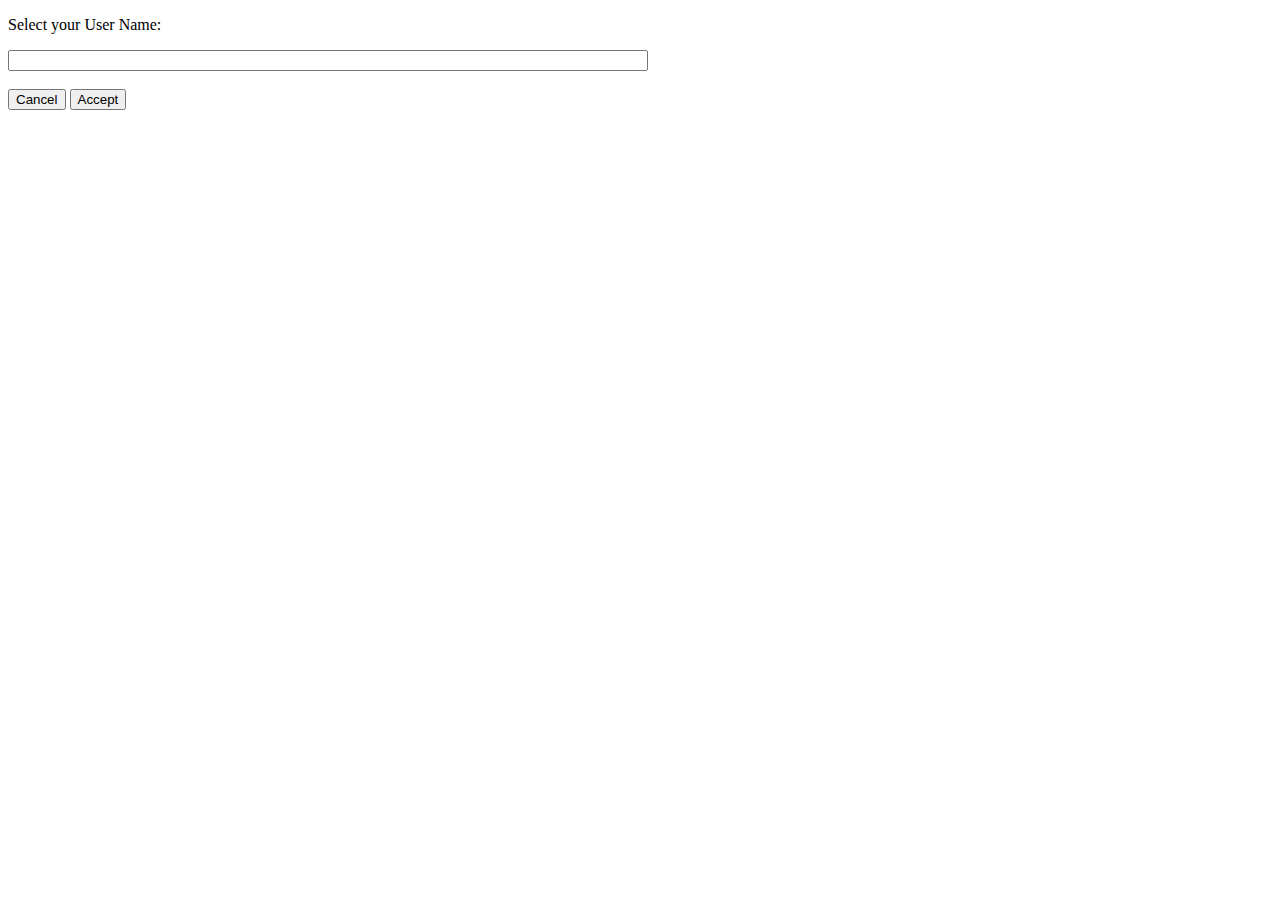
==== src/main/webapp/index.html @ 74e52b1a "ADD TEAM VIEW MOCKOUT, NEW ENTYTIES, NEW FETCH JSON TO HTML FUNCTION, ETC" ====
<!DOCTYPE html>
<html>
  <head>
    <meta charset="UTF-8">
    <title>My Portfolio</title>
    <link rel="stylesheet" href="style.css">
    <script src="script.js"></script>
    <link href="https://cdn.jsdelivr.net/npm/bootstrap@5.2.0-beta1/dist/css/bootstrap.min.css" rel="stylesheet"
        integrity="sha384-0evHe/X+R7YkIZDRvuzKMRqM+OrBnVFBL6DOitfPri4tjfHxaWutUpFmBp4vmVor" crossorigin="anonymous">
  </head>
  <body>
    <div id="content">
    
        <form name="username" method="POST" action="team.html" onsubmit="loadUserView();">
            <div class="mb-3">
                <p>Select your User Name:</p>
                <input type="text" name="userN" style="width: 50%;"></input>
                
                
            </div>
            <br />
            <div class="modal-footer">
                <button type="reset" class="btn btn-danger"
                    data-bs-dismiss="modal">Cancel</button>
                <button  type="submit" class="btn btn-success">Accept</button>
            </div>
        </form>

      
    </div>


    <script src="https://cdn.jsdelivr.net/npm/@popperjs/core@2.11.5/dist/umd/popper.min.js"
    integrity="sha384-Xe+8cL9oJa6tN/veChSP7q+mnSPaj5Bcu9mPX5F5xIGE0DVittaqT5lorf0EI7Vk"
    crossorigin="anonymous"></script>
<script src="https://cdn.jsdelivr.net/npm/bootstrap@5.2.0-beta1/dist/js/bootstrap.min.js"
    integrity="sha384-kjU+l4N0Yf4ZOJErLsIcvOU2qSb74wXpOhqTvwVx3OElZRweTnQ6d31fXEoRD1Jy"
    crossorigin="anonymous"></script>
  </body>
</html>
---- src/main/webapp/style.css ----
/*#content {
  margin-left: auto;
  margin-right: auto;
  width: 650px;
}

#greeting-container {
  margin-top: 20px;
}*/
@import url("https://cdn.jsdelivr.net/npm/bootstrap-icons@1.8.3/font/bootstrap-icons.css");



body{
    overflow: hidden;
    height: 100vh;
}

.custom-row{
    background-color: #304d63;
    height: 100%;
    
}

.curtask{
    border-bottom-style: solid;
    position: relative;
    height: 50%;
    width: 100%;
    overflow: auto;
}

.pasttasks{
    position: relative;
    height: 50%;
    width: 100%;
    bottom: 0;
}

.mytasks .p{
    padding: 0px 0px 0px 10px;
    color: #def6ff;
    position: sticky;
}

.task{
    margin: 2px 5px;
}

.conta{
    height: 100vh;
}

.cont{
    background-color: #304d63;
    height: 100vh;
}

.colur{
    border-left-style: solid;
}

.mod{
    align-content: center;
}


.headers{
    background-color: #223747;
    border-bottom-style: solid;
    border-top-style: solid;
    position: relative;
    top: 0;
    width: 100%;
    height: 10%;
}

.row>*{
    padding: 0px;
}




.users-drawer{
    display: flex;
    transition: .3s ease;
    color: rgb(204, 204, 204);
    
}

.users-drawer .text {
    width: 100%; 
}

.users-drawer .text h6{
    margin: 0px;
    font-size:20px;
}

.users-drawer .text p{
    margin: 0px;
}

.users-drawer:hover{
    background: #5a7f9b;
    color: black;
}

.text .row .pad{
    padding-right: 0%;
}

hr{
    margin: 3px auto;
    width: 95%;
    color: black;
}
.uspfp{
    font-size: 2.5vw; 
    padding: 0px 5px;
}


.flech{
    font-size: 20px;
}

h3{
    Color: #def6ff;
    text-align: center;
}     


.username{
    text-align: center;
}

.logbox{
    overflow: auto;
    height: 90%;
    position: fixed;
    bottom: 0;
    width: 50%;
}

.logboxuser{
    overflow: auto;
    height: 45%;
    position: fixed;
    width: 50%;
}



.mytasks{
    position: relative;
    height: 90%;
    bottom: 0;
    width: 100%;
}
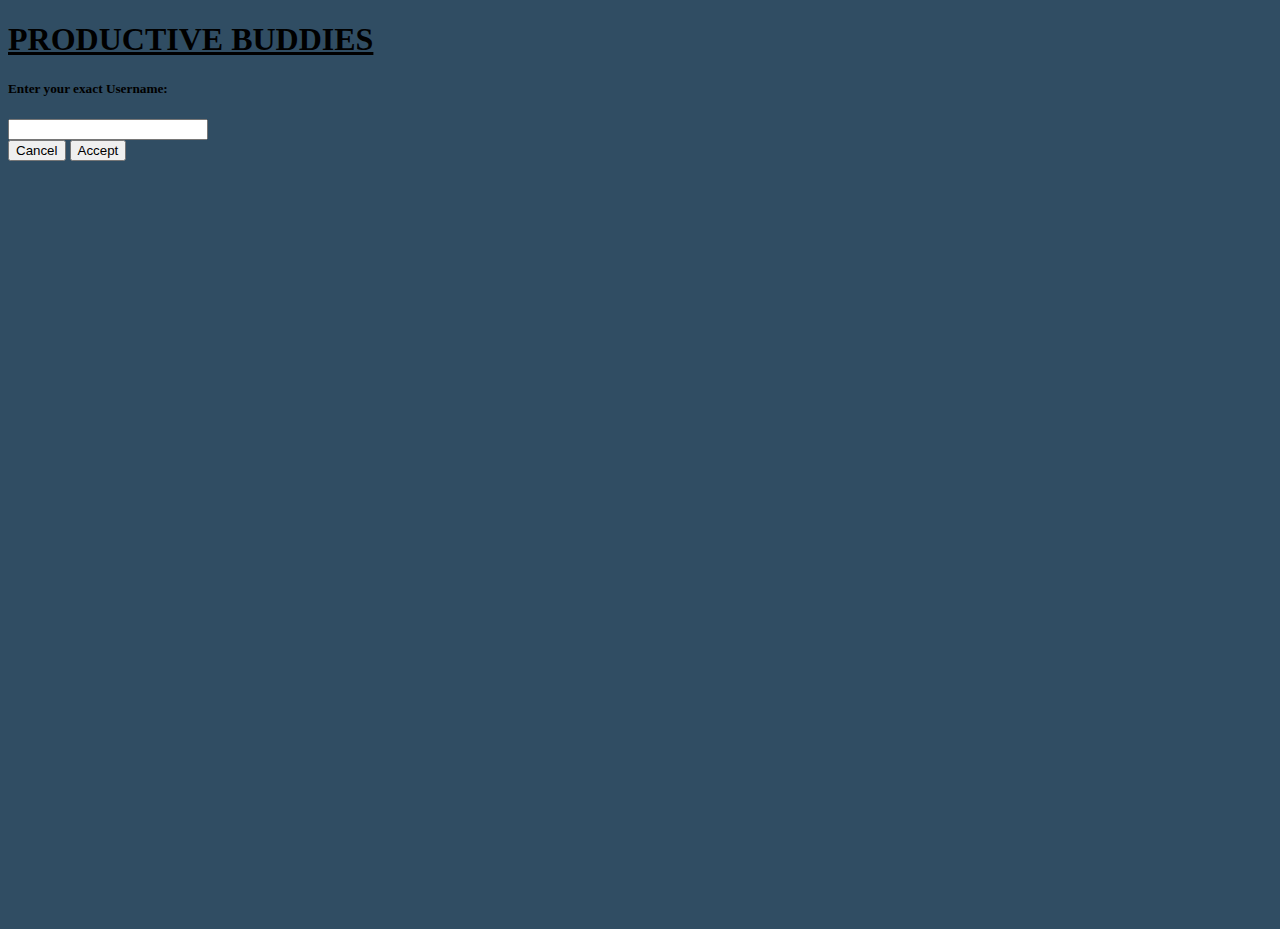
==== commit 414e3605: "Merge pull request #5 from avrittrohwer/NicolasDevelopment" ====
--- a/src/main/webapp/index.html
+++ b/src/main/webapp/index.html
@@ -1,40 +1,39 @@
 <!DOCTYPE html>
 <html>
-  <head>
+
+<head>
     <meta charset="UTF-8">
-    <title>My Portfolio</title>
+    <title>Productive Buddies</title>
+    <link rel="icon" href="/src/main/webapp/favicons/people.svg">
     <link rel="stylesheet" href="style.css">
     <script src="script.js"></script>
     <link href="https://cdn.jsdelivr.net/npm/bootstrap@5.2.0-beta1/dist/css/bootstrap.min.css" rel="stylesheet"
         integrity="sha384-0evHe/X+R7YkIZDRvuzKMRqM+OrBnVFBL6DOitfPri4tjfHxaWutUpFmBp4vmVor" crossorigin="anonymous">
-  </head>
-  <body>
+</head>
+
+<body class="cont">
     <div id="content">
-    
-        <form name="username" method="POST" action="team.html" onsubmit="loadUserView();">
-            <div class="mb-3">
-                <p>Select your User Name:</p>
-                <input type="text" name="userN" style="width: 50%;"></input>
-                
-                
-            </div>
-            <br />
-            <div class="modal-footer">
-                <button type="reset" class="btn btn-danger"
-                    data-bs-dismiss="modal">Cancel</button>
-                <button  type="submit" class="btn btn-success">Accept</button>
-            </div>
-        </form>
+        <H1 class="text-center pt-5 text-light mb-3"> <u>PRODUCTIVE BUDDIES</u></H1>
+        <div class="mx-auto card formUser bg-primary mb-5" style="--bs-bg-opacity: .2;">
+            <form class=' text-center ' name="mainForm" action="/create-user" method="POST"
+                onsubmit="return validateFormMain();">
+                <h5 class="my-2 text-light">Enter your exact Username:</h5>
+                <div class="mb-3">
+                    <input type="text" name="username" style="width: 60%;"></input>
+                </div>
+                <div class="modal-footer justify-content-center my-2">
+                    <button type="reset" class="mx-1 btn btn-danger">Cancel</button>
+                    <button type="submit" class="mx-1 btn btn-success">Accept</button>
+                </div>
+            </form>
+        </div>
+    </div>
+    <script src="https://cdn.jsdelivr.net/npm/@popperjs/core@2.11.5/dist/umd/popper.min.js"
+        integrity="sha384-Xe+8cL9oJa6tN/veChSP7q+mnSPaj5Bcu9mPX5F5xIGE0DVittaqT5lorf0EI7Vk"
+        crossorigin="anonymous"></script>
+    <script src="https://cdn.jsdelivr.net/npm/bootstrap@5.2.0-beta1/dist/js/bootstrap.min.js"
+        integrity="sha384-kjU+l4N0Yf4ZOJErLsIcvOU2qSb74wXpOhqTvwVx3OElZRweTnQ6d31fXEoRD1Jy"
+        crossorigin="anonymous"></script>
+</body>
 
-      
-    </div>
-
-
-    <script src="https://cdn.jsdelivr.net/npm/@popperjs/core@2.11.5/dist/umd/popper.min.js"
-    integrity="sha384-Xe+8cL9oJa6tN/veChSP7q+mnSPaj5Bcu9mPX5F5xIGE0DVittaqT5lorf0EI7Vk"
-    crossorigin="anonymous"></script>
-<script src="https://cdn.jsdelivr.net/npm/bootstrap@5.2.0-beta1/dist/js/bootstrap.min.js"
-    integrity="sha384-kjU+l4N0Yf4ZOJErLsIcvOU2qSb74wXpOhqTvwVx3OElZRweTnQ6d31fXEoRD1Jy"
-    crossorigin="anonymous"></script>
-  </body>
-</html>
+</html>--- a/src/main/webapp/style.css
+++ b/src/main/webapp/style.css
@@ -9,6 +9,24 @@
 }*/
 @import url("https://cdn.jsdelivr.net/npm/bootstrap-icons@1.8.3/font/bootstrap-icons.css");
 
+::-webkit-scrollbar {
+    width: 0.4vw;
+  }
+  
+  /* Track */
+  ::-webkit-scrollbar-track {
+    background: #223747; 
+  }
+   
+  /* Handle */
+  ::-webkit-scrollbar-thumb {
+    background: #16242e; 
+  }
+  
+  /* Handle on hover */
+  ::-webkit-scrollbar-thumb:hover {
+    background: #555; 
+  }
 
 
 body{
@@ -30,6 +48,12 @@
     overflow: auto;
 }
 
+.formUser{
+    width: 25vw;
+    
+}
+
+
 .pasttasks{
     position: relative;
     height: 50%;
@@ -43,7 +67,7 @@
     position: sticky;
 }
 
-.task{
+#task{
     margin: 2px 5px;
 }
 
@@ -62,8 +86,23 @@
 
 .mod{
     align-content: center;
-}
-
+    color: rgb(53, 189, 53);
+}
+
+
+label {
+    display: inline-block;
+    text-align: right;
+}
+
+.noTasks {
+    opacity: 0.5;
+}
+
+.noTasks:hover {
+    opacity: 1;
+    transition: opacity 0.4s;
+}
 
 .headers{
     background-color: #223747;
@@ -89,6 +128,8 @@
     
 }
 
+
+
 .users-drawer .text {
     width: 100%; 
 }
@@ -100,11 +141,28 @@
 
 .users-drawer .text p{
     margin: 0px;
+    color: rgb(122, 122, 122);
+
+}
+
+.b{
+    border-left-style: solid;
+    border-left-color: rgb(204, 204, 204);
+}
+
+.users-drawer:hover .b{
+    border-left-color: black;
+    transition: border 0.4s;
+
 }
 
 .users-drawer:hover{
     background: #5a7f9b;
     color: black;
+}
+.users-drawer:hover .text p{
+    color: black;
+    transition: color 0.4s;
 }
 
 .text .row .pad{
@@ -158,4 +216,9 @@
     height: 90%;
     bottom: 0;
     width: 100%;
+}
+
+.myNotasks{
+    background-color: rgba(0, 0, 0, .5);
+    color: white;
 }